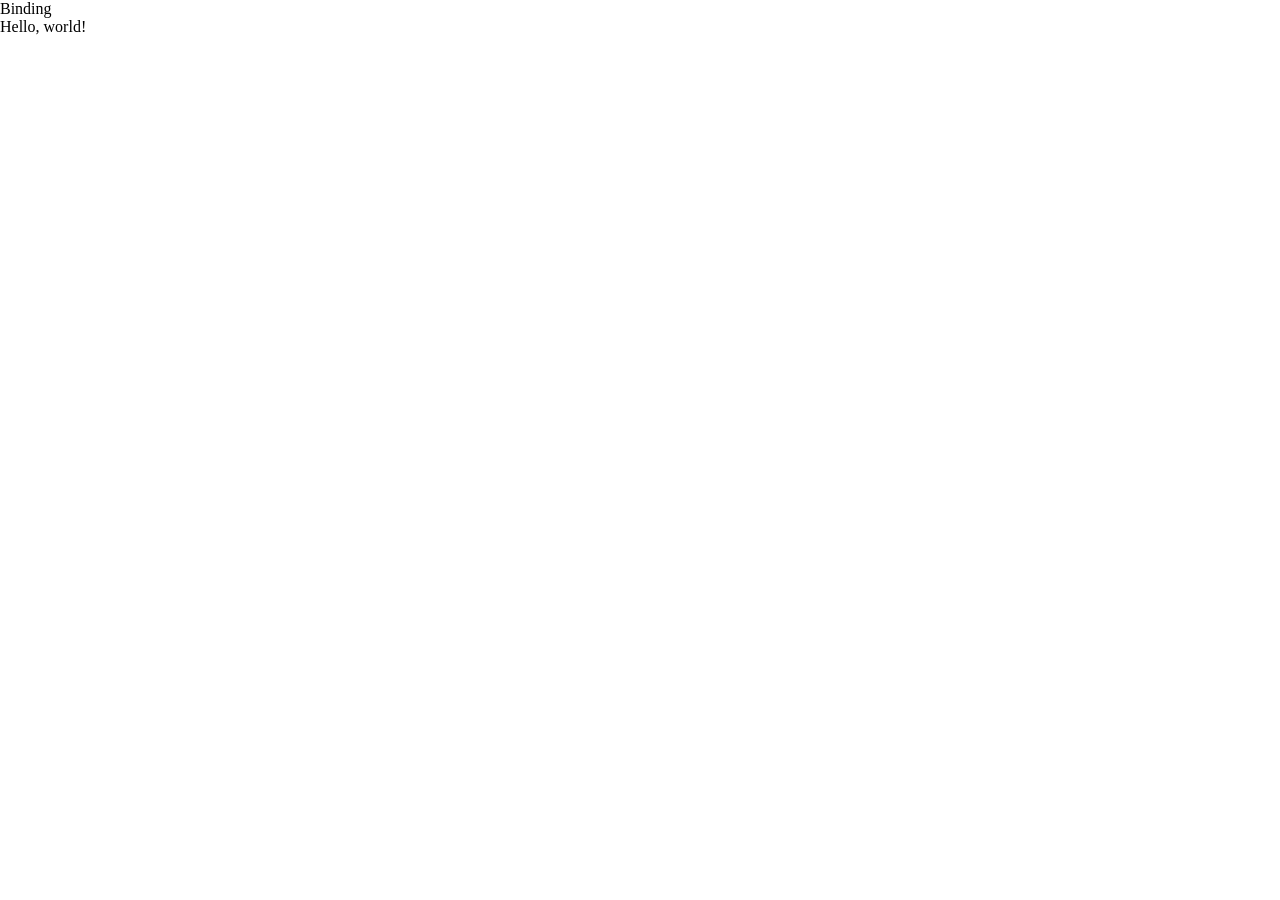
==== index.html @ acd3845e "Initial commit" ====
<html>
	<head>
		<meta name="viewport" content="width=device-width, initial-scale=1">
		<title>Binding</title>
		<link href="styles/reset.css" rel="stylesheet">
	</head>
	<body>
		<h1>Binding</h1>
		<p>Hello, world!</p>
	</body>
</html>
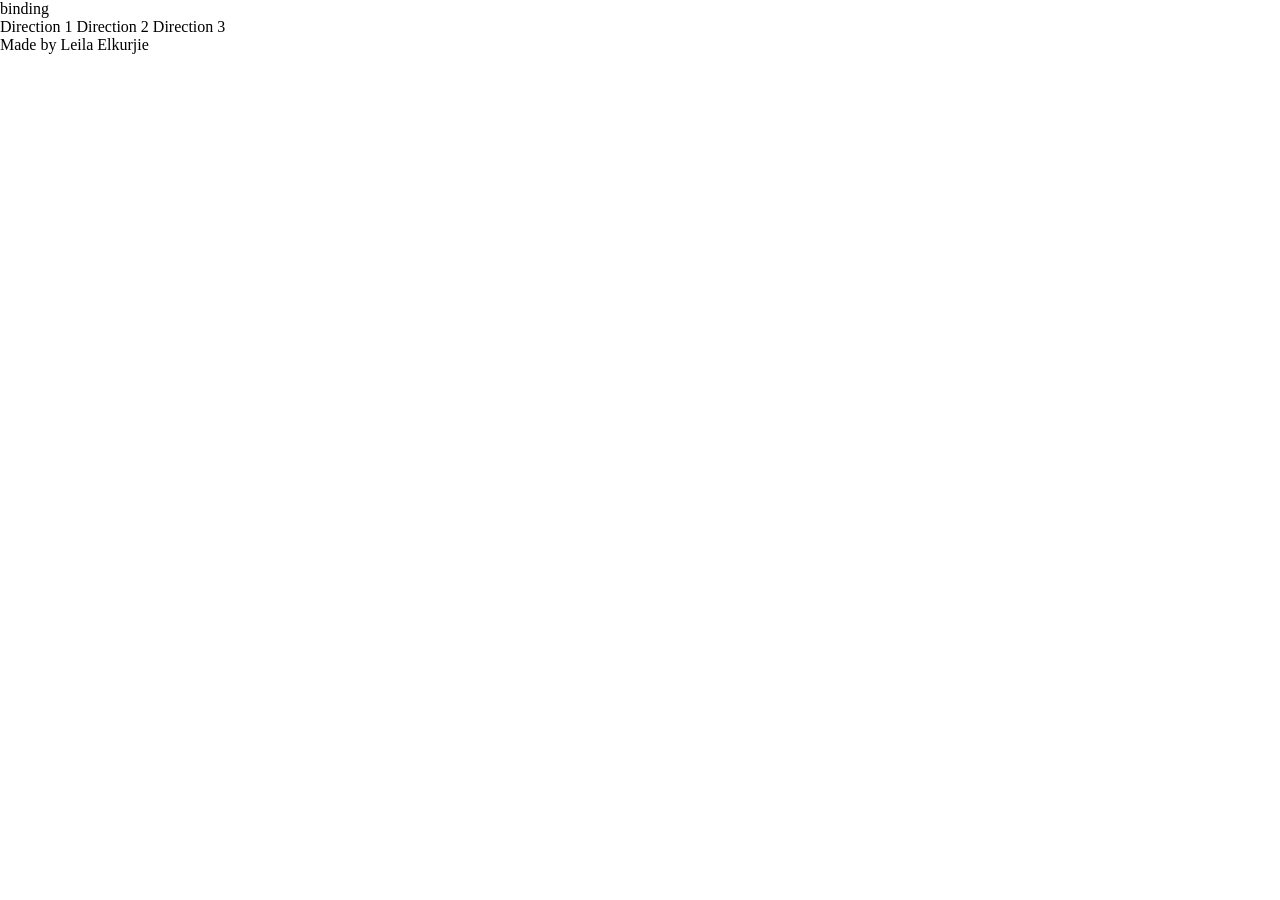
==== commit b15a5d3c: "start" ====
--- a/index.html
+++ b/index.html
@@ -1,11 +1,37 @@
+
+<!doctype html>
 <html>
 	<head>
 		<meta name="viewport" content="width=device-width, initial-scale=1">
 		<title>Binding</title>
 		<link href="styles/reset.css" rel="stylesheet">
+		<link href="styles/common.css" rel="stylesheet">
+		<link href="styles/landing.css" rel="stylesheet">
 	</head>
 	<body>
-		<h1>Binding</h1>
-		<p>Hello, world!</p>
+		<header>
+			<hgroup>
+				<h1>binding</h1>
+			</hgroup>
+
+			<nav>
+				<a href="direction1/">Direction 1</a>
+				<a href="direction2/">Direction 2</a>
+				<a href="direction3/">Direction 3</a>
+			</nav>
+		</header>
+
+
+		<main></main>
+
+
+		<footer>
+			<p>Made by Leila Elkurjie</p>
+		</footer>
+
 	</body>
 </html>
+
+
+<!-- complete  -->
+
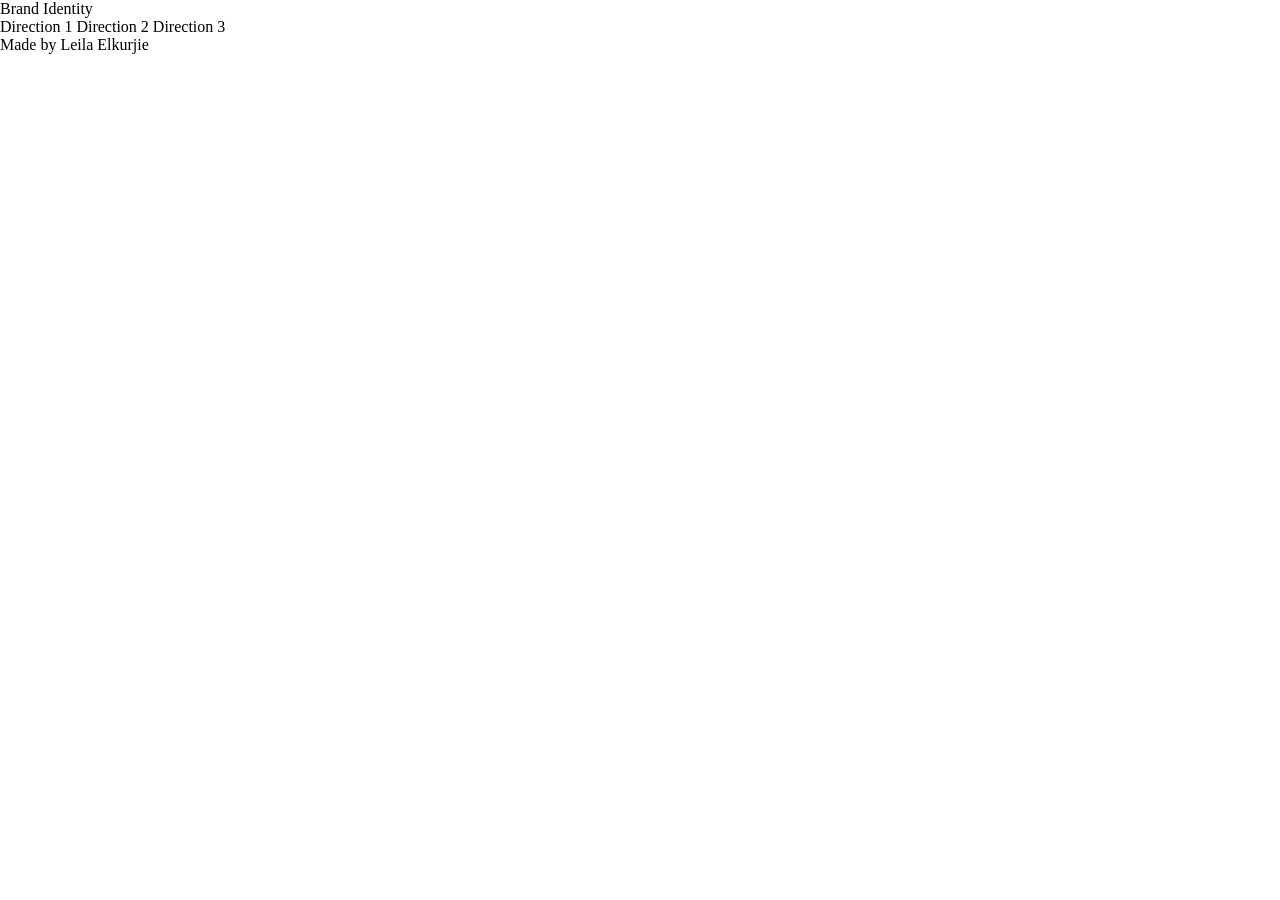
==== commit 104ebaad: "direction 1" ====
--- a/index.html
+++ b/index.html
@@ -11,7 +11,7 @@
 	<body>
 		<header>
 			<hgroup>
-				<h1>binding</h1>
+				<h1>Brand Identity</h1>
 			</hgroup>
 
 			<nav>
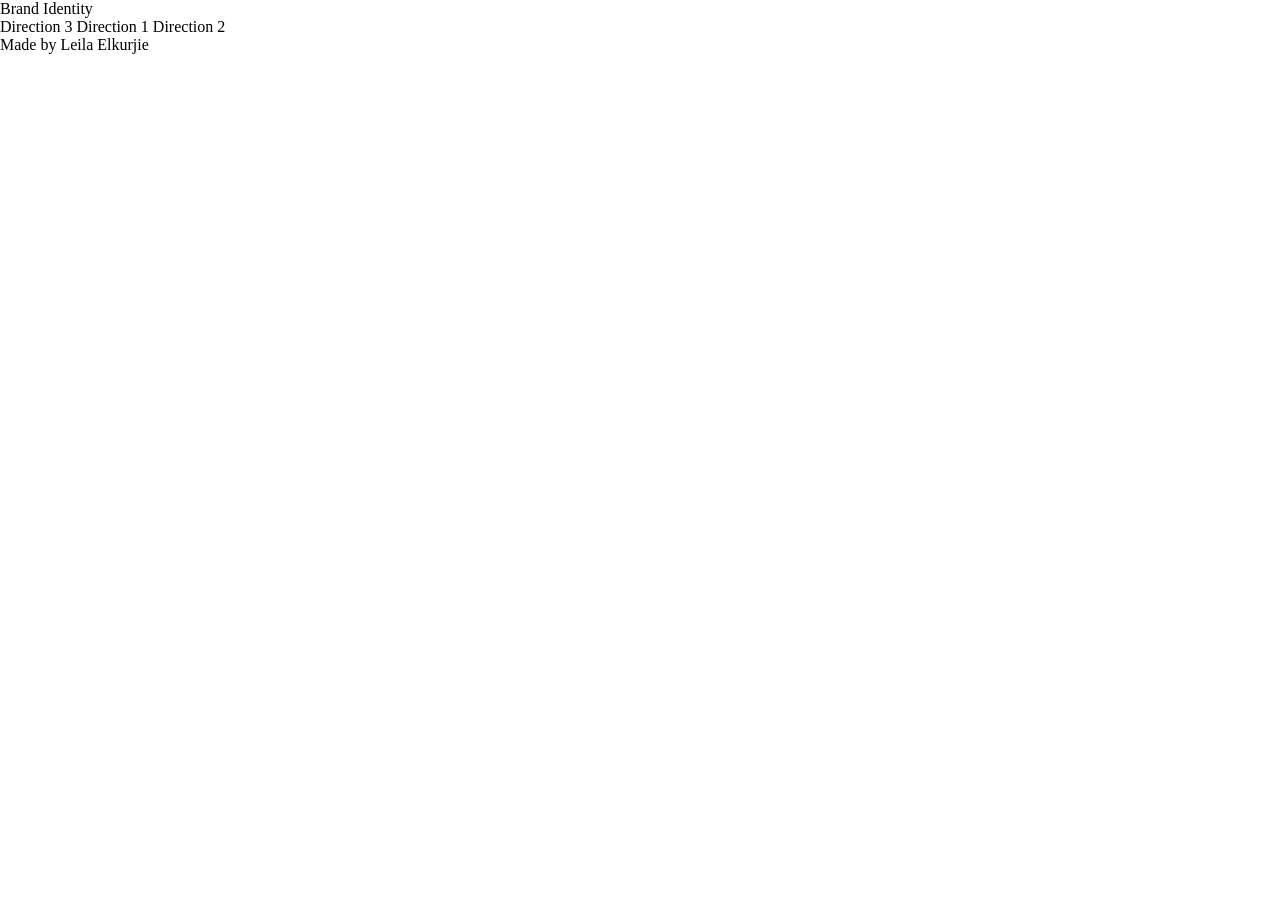
==== commit 117dd7ef: "updated designs" ====
--- a/index.html
+++ b/index.html
@@ -15,9 +15,10 @@
 			</hgroup>
 
 			<nav>
+				<a href="direction3/">Direction 3</a>
 				<a href="direction1/">Direction 1</a>
 				<a href="direction2/">Direction 2</a>
-				<a href="direction3/">Direction 3</a>
+
 			</nav>
 		</header>
 
